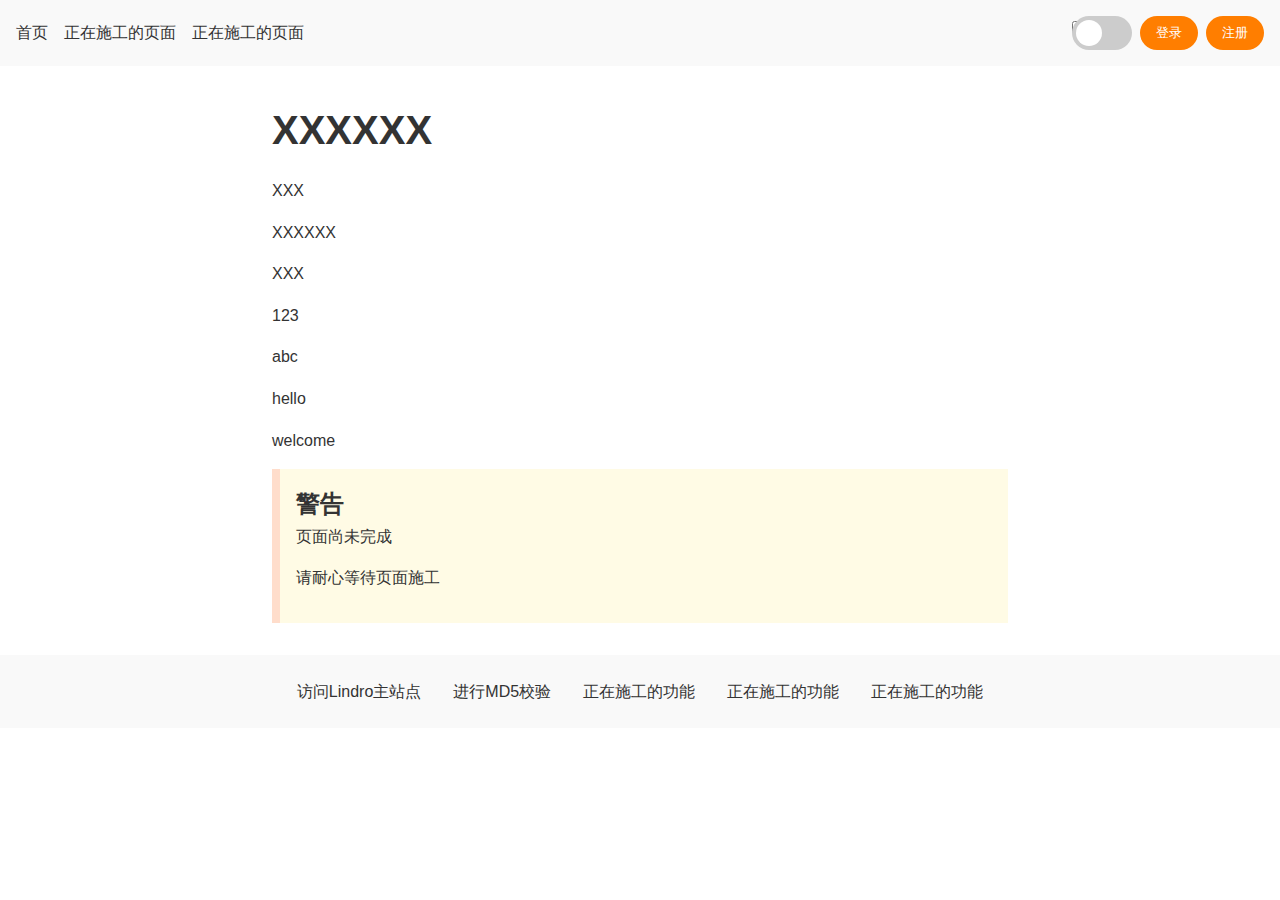
==== index.html @ 69e36743 "Add files via upload" ====
<!DOCTYPE html>
<html lang="en" id="theme">
<head>
    <meta charset="UTF-8">
    <meta name="viewport" content="width=device-width, initial-scale=1.0">
    <title>Lindro | XXX</title>
    <link rel="stylesheet" href="styles.css">
</head>
<body>
    <header>
        <nav>
            <ul>
                <li><a href="#">首页</a></li>
                <li><a href="#">正在施工的页面</a></li>
                <li><a href="#">正在施工的页面</a></li>
            </ul>
        </nav>
        <div class="auth-buttons">
            <label for="theme-toggle" class="theme-toggle">
                <input type="checkbox" id="theme-toggle" onclick="toggleTheme()" />
                <span class="slider round"></span>
            </label>
            <button type="button" class="auth-btn login-btn">登录</button>
            <button type="button" class="auth-btn register-btn">注册</button>
        </div>
    </header>
    <main>
        <h1>XXXXXX</h1>
        <p>XXX</p>
        <p>XXXXXX</p>
        <p>XXX</p>
        <p>123</p>
        <p>abc</p>
        <p>hello</p>
        <p>welcome</p>
        
        <section class="important">
            <h2>警告</h2>
            <p>页面尚未完成</p>
            <p>请耐心等待页面施工</p>
        </section>
    </main>
    <footer>
        <nav>
            <ul>
                <li><a href="https://lindro.xyz">访问Lindro主站点</a></li>
                <li><a href="https://github.lindro.xyz/md5.html">进行MD5校验</a></li>
                <li><a href="#">正在施工的功能</a></li>
                <li><a href="#">正在施工的功能</a></li>
                <li><a href="#">正在施工的功能</a></li>
            </ul>
        </nav>
    </footer>
    <script src="script.js"></script>
</body>
</html>
---- styles.css ----
/* Reset some default browser styles */
* {
    margin: 0;
    padding: 0;
    box-sizing: border-box;
}

/* General styles for the body */
body {
    font-family: Arial, sans-serif;
    line-height: 1.6;
    background-color: #ffffff;
    color: #333333;
    transition: background-color 0.5s ease, color 0.5s ease;
}

/* Header styles */
header {
    background-color: #f9f9f9;
    display: flex;
    justify-content: space-between;
    align-items: center;
    padding: 1rem;
    transition: background-color 0.5s ease;
}

/* Navigation styles */
nav ul {
    list-style-type: none;
    display: flex;
}

nav li {
    margin-right: 1rem;
}

nav a {
    text-decoration: none;
    color: #333;
    transition: color 0.5s ease;
}

/* Auth buttons container */
.auth-buttons {
    display: flex;
    align-items: center;
}

.auth-btn {
    background-color: #ff7e00;
    color: white;
    border: none;
    padding: 0.5rem 1rem;
    cursor: pointer;
    border-radius: 50px; /* Makes the button pill-shaped */
    margin-left: 0.5rem;
    transition: background-color 0.3s ease;
}

.auth-btn:hover {
    background-color: #d96c00;
}

/* Theme toggle styles */
.theme-toggle {
    position: relative;
    display: inline-block;
    width: 60px;
    height: 34px;
}

.slider {
    position: absolute;
    cursor: pointer;
    top: 0;
    left: 0;
    right: 0;
    bottom: 0;
    background-color: #ccc;
    transition: background-color 0.4s ease;
    border-radius: 34px;
}

.slider:before {
    position: absolute;
    content: "";
    height: 26px;
    width: 26px;
    left: 4px;
    bottom: 4px;
    background: white;
    transition: transform 0.4s ease;
    border-radius: 50%;
}

input:checked + .slider {
    background-color: #ff7e00;
}

input:checked + .slider:before {
    transform: translateX(26px);
}

/* Main content styles */
main {
    max-width: 800px;
    margin: 0 auto;
    padding: 2rem;
}

h1 {
    font-size: 2.5rem;
    margin-bottom: 1rem;
}

p {
    margin-bottom: 1rem;
}

/* Important section styles */
.important {
    background-color: #fffbe5;
    border-left: 0.5rem solid #ffddcb;
    padding: 1rem;
}

/* Footer styles */
footer {
    padding: 1rem;
    background-color: #f9f9f9;
    transition: background-color 0.5s ease;
}

footer nav ul {
    display: flex;
    flex-wrap: wrap;
    justify-content: center;
    list-style: none;
}

footer nav li {
    margin: 0.5rem 1rem;
}

footer nav a {
    text-decoration: none;
    color: #333;
    transition: color 0.3s ease;
}

footer nav a:hover {
    color: #ff7e00;
}

/* Dark theme styles */
body.dark {
    background-color: #1e1e1e;
    color: #e0e0e0;
}

body.dark header {
    background-color: #2a2a2a;
}

body.dark nav a {
    color: #e0e0e0; /* Change link color in dark mode */
}

body.dark .important {
    background-color: #3c3c3c;
    border-left: 0.5rem solid #555555;
}

body.dark footer {
    background-color: #2a2a2a; /* Dark background for footer */
}

body.dark footer nav a {
    color: #e0e0e0; /* Change footer link color in dark mode */
}

body.dark footer nav a:hover {
    color: #ff7e00; /* Hover color for footer links in dark mode */
}
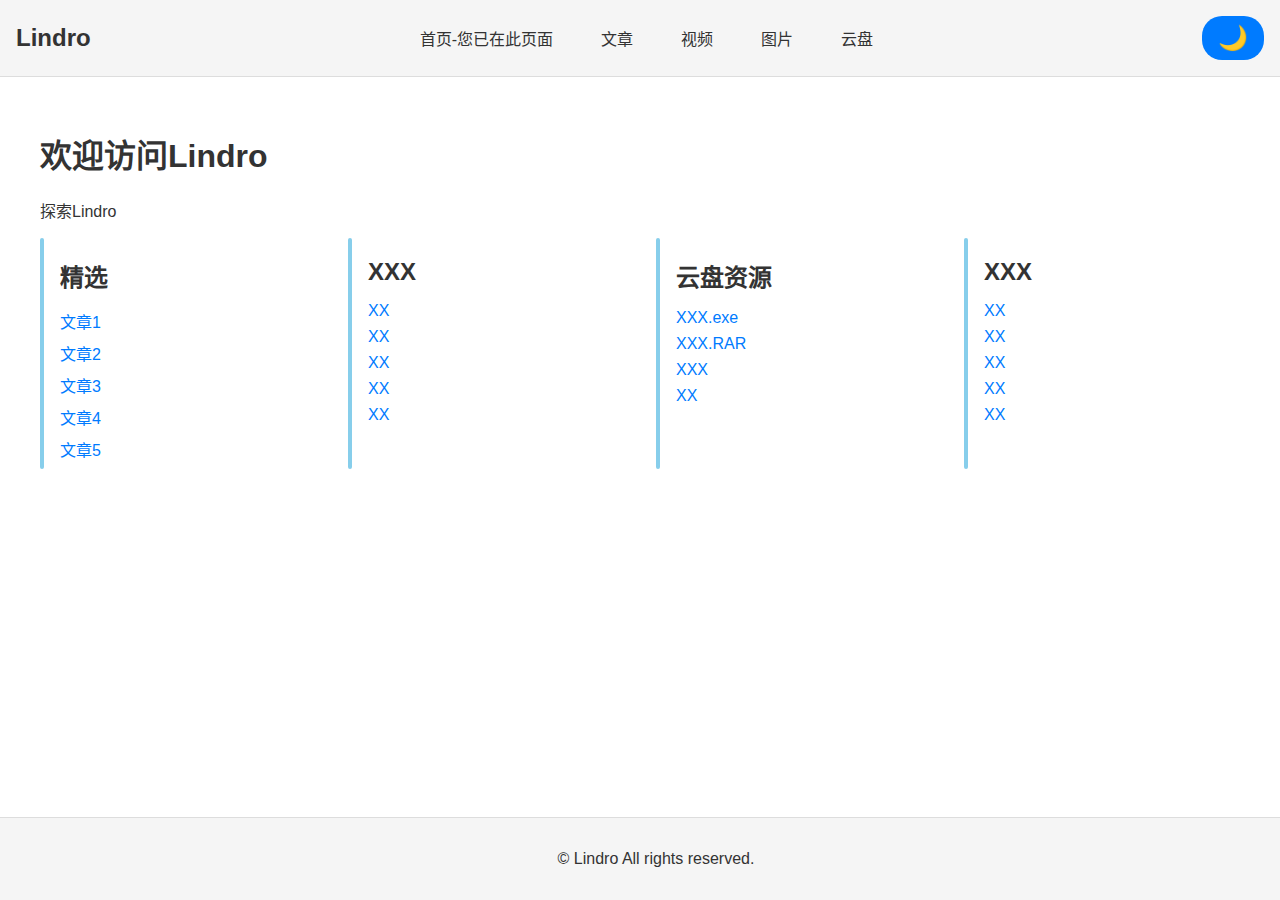
==== commit b3e84118: "Add files via upload" ====
--- a/index.html
+++ b/index.html
@@ -1,55 +1,74 @@
 <!DOCTYPE html>
-<html lang="en" id="theme">
+<html lang="zh-CN">
 <head>
     <meta charset="UTF-8">
     <meta name="viewport" content="width=device-width, initial-scale=1.0">
-    <title>Lindro | XXX</title>
+    <title>Lindro | 人海茫茫,感谢相遇</title>
     <link rel="stylesheet" href="styles.css">
 </head>
 <body>
     <header>
+        <div class="logo">Lindro</div>
         <nav>
             <ul>
-                <li><a href="#">首页</a></li>
-                <li><a href="#">正在施工的页面</a></li>
-                <li><a href="#">正在施工的页面</a></li>
+                <li><a href="#">首页-您已在此页面</a></li>
+                <li><a href="#">文章</a></li>
+                <li><a href="#">视频</a></li>
+                <li><a href="#">图片</a></li>
+                <li><a href="#">云盘</a></li>
             </ul>
         </nav>
-        <div class="auth-buttons">
-            <label for="theme-toggle" class="theme-toggle">
-                <input type="checkbox" id="theme-toggle" onclick="toggleTheme()" />
-                <span class="slider round"></span>
-            </label>
-            <button type="button" class="auth-btn login-btn">登录</button>
-            <button type="button" class="auth-btn register-btn">注册</button>
+        <div class="theme-toggle">
+            <button id="theme-button" onclick="toggleTheme()">🌙</button>
         </div>
     </header>
     <main>
-        <h1>XXXXXX</h1>
-        <p>XXX</p>
-        <p>XXXXXX</p>
-        <p>XXX</p>
-        <p>123</p>
-        <p>abc</p>
-        <p>hello</p>
-        <p>welcome</p>
-        
-        <section class="important">
-            <h2>警告</h2>
-            <p>页面尚未完成</p>
-            <p>请耐心等待页面施工</p>
-        </section>
+        <h1>欢迎访问Lindro</h1>
+        <p>探索Lindro</p>
+        <div class="sections">
+            <div class="section">
+                <h2>精选</h2>
+                <ul>
+                    <li><a href="#">文章1</a></li>
+                    <li><a href="#">文章2</a></li>
+                    <li><a href="#">文章3</a></li>
+                    <li><a href="#">文章4</a></li>
+                    <li><a href="#">文章5</a></li>
+                </ul>
+            </div>
+            <div class="section">
+                <h2>XXX</h2>
+                <ul>
+                    <li><a href="#">XX</a></li>
+                    <li><a href="#">XX</a></li>
+                    <li><a href="#">XX</a></li>
+                    <li><a href="#">XX</a></li>
+                    <li><a href="#">XX</a></li>
+                </ul>
+            </div>
+            <div class="section">
+                <h2>云盘资源</h2>
+                <ul>
+                    <li><a href="#">XXX.exe</a></li>
+                    <li><a href="#">XXX.RAR</a></li>
+                    <li><a href="#">XXX</a></li>
+                    <li><a href="#">XX</a></li>
+                </ul>
+            </div>
+            <div class="section">
+                <h2>XXX</h2>
+                <ul>
+                    <li><a href="#">XX</a></li>
+                    <li><a href="#">XX</a></li>
+                    <li><a href="#">XX</a></li>
+                    <li><a href="#">XX</a></li>
+                    <li><a href="#">XX</a></li>
+                </ul>
+            </div>
+        </div>
     </main>
     <footer>
-        <nav>
-            <ul>
-                <li><a href="https://lindro.xyz">访问Lindro主站点</a></li>
-                <li><a href="https://github.lindro.xyz/md5.html">进行MD5校验</a></li>
-                <li><a href="#">正在施工的功能</a></li>
-                <li><a href="#">正在施工的功能</a></li>
-                <li><a href="#">正在施工的功能</a></li>
-            </ul>
-        </nav>
+        <p>&copy; Lindro All rights reserved.</p>
     </footer>
     <script src="script.js"></script>
 </body>
--- a/styles.css
+++ b/styles.css
@@ -1,46 +1,168 @@
-/* Reset some default browser styles */
-* {
+body {
+    font-family: Arial, sans-serif;
     margin: 0;
     padding: 0;
-    box-sizing: border-box;
-}
-
-/* General styles for the body */
-body {
-    font-family: Arial, sans-serif;
-    line-height: 1.6;
-    background-color: #ffffff;
-    color: #333333;
-    transition: background-color 0.5s ease, color 0.5s ease;
-}
-
-/* Header styles */
+    background-color: #fff;
+    color: #333;
+    transition: background-color 0.3s, color 0.3s;
+}
+
 header {
-    background-color: #f9f9f9;
     display: flex;
     justify-content: space-between;
     align-items: center;
     padding: 1rem;
-    transition: background-color 0.5s ease;
-}
-
-/* Navigation styles */
+    background-color: #f5f5f5;
+    border-bottom: 1px solid #ddd;
+}
+
+.logo {
+    font-size: 1.5rem;
+    font-weight: bold;
+}
+
 nav ul {
-    list-style-type: none;
-    display: flex;
-}
-
-nav li {
-    margin-right: 1rem;
+    list-style: none;
+    display: flex;
+    gap: 1rem;
+    margin: 0;
+    padding: 0;
 }
 
 nav a {
     text-decoration: none;
     color: #333;
-    transition: color 0.5s ease;
-}
-
-/* Auth buttons container */
+    padding: 0.5rem 1rem;
+    transition: background-color 0.3s;
+}
+
+nav a:hover {
+    background-color: #ddd;
+    border-radius: 4px;
+}
+
+.theme-toggle {
+    display: flex;
+    align-items: center;
+}
+
+#theme-button {
+    background-color: #007bff;
+    border: none;
+    border-radius: 20px;
+    color: #fff;
+    font-size: 1.5rem;
+    padding: 0.5rem 1rem;
+    cursor: pointer;
+    transition: background-color 0.3s;
+}
+
+#theme-button:hover {
+    background-color: #0056b3;
+}
+
+main {
+    padding: 2rem;
+    max-width: 1200px;
+    margin: 0 auto;
+}
+
+.sections {
+    display: flex;
+    gap: 2rem;
+    flex-wrap: wrap;
+}
+
+.section {
+    flex: 1;
+    min-width: 200px;
+    position: relative;
+    padding-left: 20px;
+}
+
+.section::before {
+    content: "";
+    position: absolute;
+    left: 0;
+    top: 0;
+    bottom: 0;
+    width: 4px;
+    background-color: #87ceeb;
+    border-radius: 2px;
+}
+
+.section h2 {
+    margin-bottom: 1rem;
+}
+
+.section ul {
+    list-style: none;
+    padding: 0;
+    margin: 0;
+}
+
+.section li {
+    margin-bottom: 0.5rem;
+}
+
+.section a {
+    text-decoration: none;
+    color: #007BFF;
+    transition: color 0.3s;
+}
+
+.section a:hover {
+    color: #0056b3;
+    text-decoration: underline;
+}
+
+footer {
+    text-align: center;
+    padding: 1rem;
+    background-color: #f5f5f5;
+    border-top: 1px solid #ddd;
+    position: fixed;
+    width: 100%;
+    bottom: 0;
+}
+
+/* Dark Mode Styles */
+body.dark-theme {
+    background-color: #1e1e1e;
+    color: #e0e0e0;
+}
+
+body.dark-theme header,
+body.dark-theme footer {
+    background-color: #2c2c2c;
+    border-color: #444;
+}
+
+body.dark-theme nav a {
+    color: #e0e0e0;
+}
+
+body.dark-theme nav a:hover {
+    background-color: #444;
+}
+
+body.dark-theme .section a {
+    color: #1e90ff;
+}
+
+body.dark-theme .section a:hover {
+    color: #87ceeb;
+}
+
+body.dark-theme #theme-button {
+    background-color: #004080;
+}
+
+body.dark-theme #theme-button:hover {
+    background-color: #002a4d;
+}
+
+/* Orange button styles for specific use */
 .auth-buttons {
     display: flex;
     align-items: center;
@@ -59,62 +181,6 @@
 
 .auth-btn:hover {
     background-color: #d96c00;
-}
-
-/* Theme toggle styles */
-.theme-toggle {
-    position: relative;
-    display: inline-block;
-    width: 60px;
-    height: 34px;
-}
-
-.slider {
-    position: absolute;
-    cursor: pointer;
-    top: 0;
-    left: 0;
-    right: 0;
-    bottom: 0;
-    background-color: #ccc;
-    transition: background-color 0.4s ease;
-    border-radius: 34px;
-}
-
-.slider:before {
-    position: absolute;
-    content: "";
-    height: 26px;
-    width: 26px;
-    left: 4px;
-    bottom: 4px;
-    background: white;
-    transition: transform 0.4s ease;
-    border-radius: 50%;
-}
-
-input:checked + .slider {
-    background-color: #ff7e00;
-}
-
-input:checked + .slider:before {
-    transform: translateX(26px);
-}
-
-/* Main content styles */
-main {
-    max-width: 800px;
-    margin: 0 auto;
-    padding: 2rem;
-}
-
-h1 {
-    font-size: 2.5rem;
-    margin-bottom: 1rem;
-}
-
-p {
-    margin-bottom: 1rem;
 }
 
 /* Important section styles */
@@ -124,61 +190,23 @@
     padding: 1rem;
 }
 
-/* Footer styles */
-footer {
-    padding: 1rem;
-    background-color: #f9f9f9;
-    transition: background-color 0.5s ease;
-}
-
-footer nav ul {
-    display: flex;
-    flex-wrap: wrap;
-    justify-content: center;
-    list-style: none;
-}
-
-footer nav li {
-    margin: 0.5rem 1rem;
-}
-
-footer nav a {
-    text-decoration: none;
-    color: #333;
-    transition: color 0.3s ease;
-}
-
-footer nav a:hover {
-    color: #ff7e00;
-}
-
-/* Dark theme styles */
-body.dark {
-    background-color: #1e1e1e;
-    color: #e0e0e0;
-}
-
-body.dark header {
-    background-color: #2a2a2a;
-}
-
-body.dark nav a {
-    color: #e0e0e0; /* Change link color in dark mode */
-}
-
-body.dark .important {
+/* Dark theme important section styles */
+body.dark-theme .important {
     background-color: #3c3c3c;
     border-left: 0.5rem solid #555555;
 }
 
-body.dark footer {
-    background-color: #2a2a2a; /* Dark background for footer */
-}
-
-body.dark footer nav a {
-    color: #e0e0e0; /* Change footer link color in dark mode */
-}
-
-body.dark footer nav a:hover {
-    color: #ff7e00; /* Hover color for footer links in dark mode */
-}
+/* Form button styles */
+button {
+    background-color: #ff7e00;
+    color: white;
+    border: none;
+    padding: 0.5rem 1rem;
+    cursor: pointer;
+    border-radius: 50px;
+    transition: background-color 0.3s ease;
+}
+
+button:hover {
+    background-color: #d96c00;
+}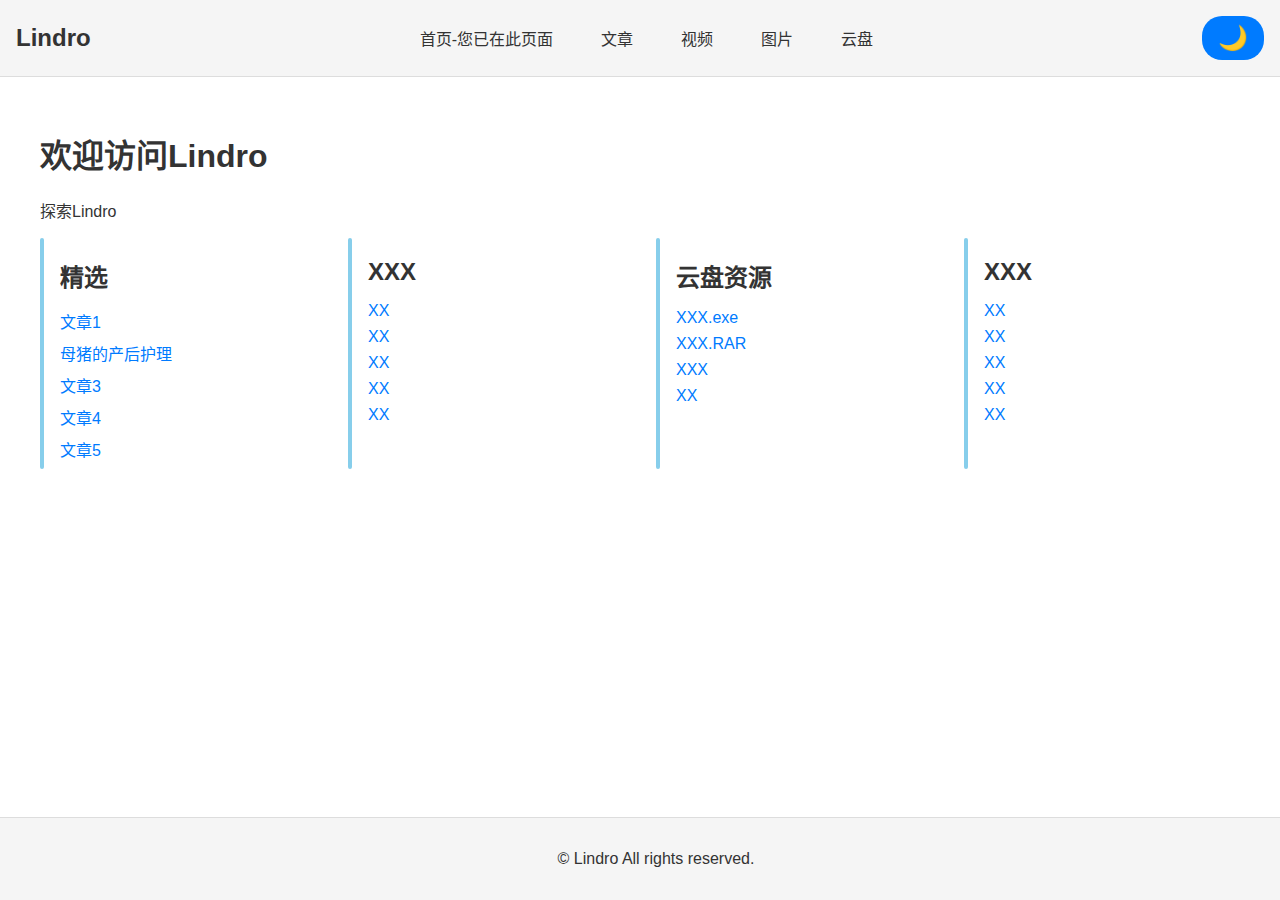
==== commit ec168351: "Update index.html" ====
--- a/index.html
+++ b/index.html
@@ -29,8 +29,8 @@
             <div class="section">
                 <h2>精选</h2>
                 <ul>
-                    <li><a href="#">文章1</a></li>
-                    <li><a href="#">文章2</a></li>
+                    <li><a href="https://www.lindro.net/20240808.html">文章1</a></li>
+                    <li><a href="https://www.lindro.net/母猪的产后护理 | 作者scifijay.html">母猪的产后护理</a></li>
                     <li><a href="#">文章3</a></li>
                     <li><a href="#">文章4</a></li>
                     <li><a href="#">文章5</a></li>
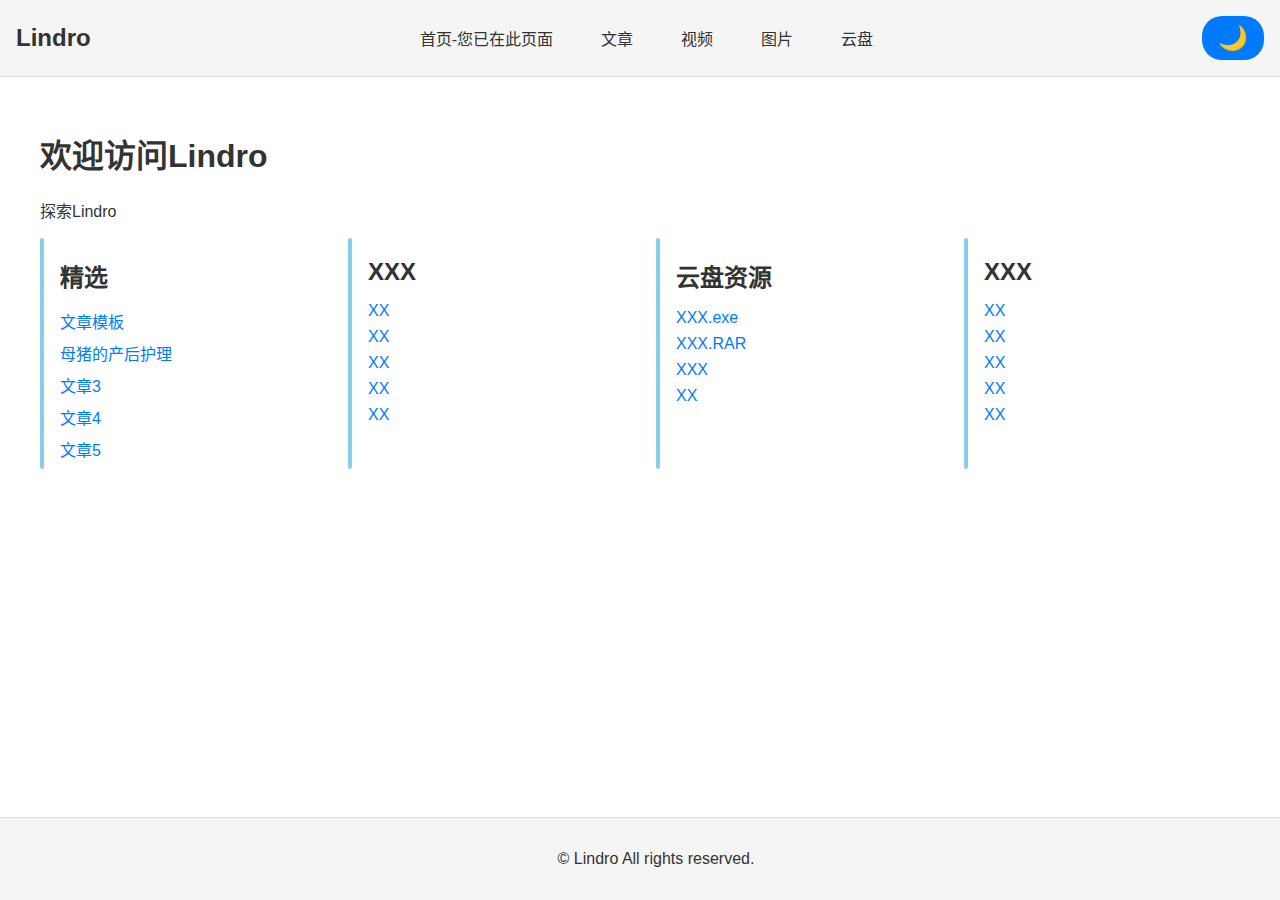
==== commit b7f03039: "Update index.html" ====
--- a/index.html
+++ b/index.html
@@ -29,7 +29,7 @@
             <div class="section">
                 <h2>精选</h2>
                 <ul>
-                    <li><a href="https://www.lindro.net/20240808.html">文章1</a></li>
+                    <li><a href="https://www.lindro.net/文章模板.html">文章模板</a></li>
                     <li><a href="https://www.lindro.net/母猪的产后护理 | 作者scifijay.html">母猪的产后护理</a></li>
                     <li><a href="#">文章3</a></li>
                     <li><a href="#">文章4</a></li>
